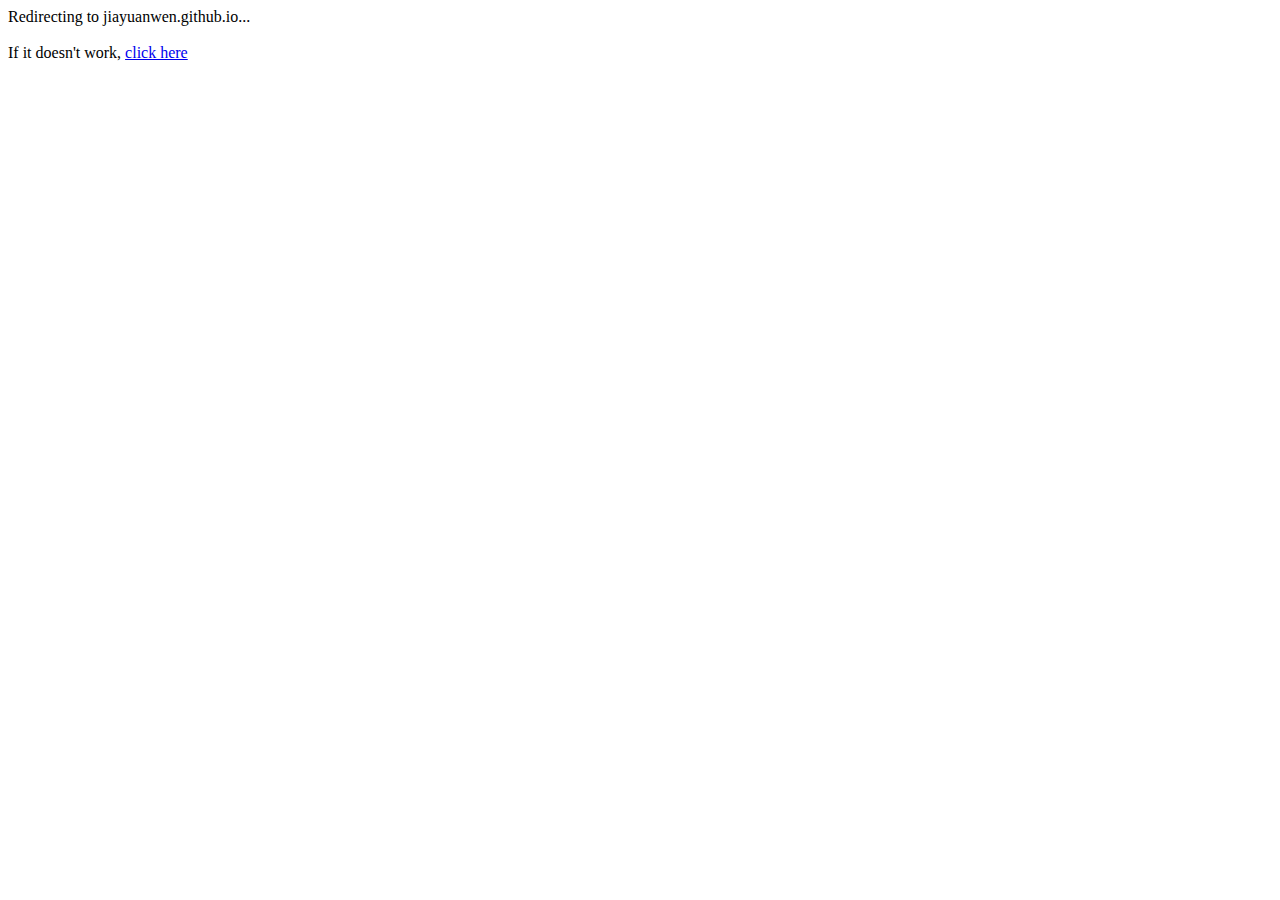
==== index.html @ 05afc91e "Blog endpoint setup" ====
<!DOCTYPE html>
<html lang="en">
<head>
    <!-- Site icon handler for different browsers/OSs -->
    <link rel="apple-touch-icon" sizes="180x180" href="site_icon/apple-touch-icon.png">
    <link rel="icon" type="image/png" sizes="32x32" href="site_icon/favicon-32x32.png">
    <link rel="icon" type="image/png" sizes="16x16" href="site_icon/favicon-16x16.png">
    <link rel="manifest" href="site_icon/site.webmanifest">
    <link rel="mask-icon" href="site_icon/safari-pinned-tab.svg" color="#547680">

    <!-- Meta data -->
    <meta charset="UTF-8">
    <meta name="msapplication-TileColor" content="#262626">
    <meta name="msapplication-TileImage" content="site_icon/mstile-144x144.png">
    <meta name="theme-color" content="#000000">

    <!-- Required for including Font Awesome -->
    <script src="/js/helper/fontawesome.js" crossorigin="anonymous"></script>

    <!-- Required for loading separate html files -->
    <script src="/js/helper/w3data.js"></script>

    <!-- JQuery support -->
    <script src="/js/helper/jquery.min.js"></script>

    <!-- For MarkDown rendering -->
    <script type="module" src="https://md-block.verou.me/md-block.js"></script>

    <!-- If user landed on this page, redirect back to home -->
    <meta http-equiv="refresh" content="0; url=https://jiayuanwen.github.io/" />
</head>
<body>
    Redirecting to jiayuanwen.github.io... <br/>
    <br/>
    If it doesn't work, <a href="https://jiayuanwen.github.io/">click here</a>
</body>
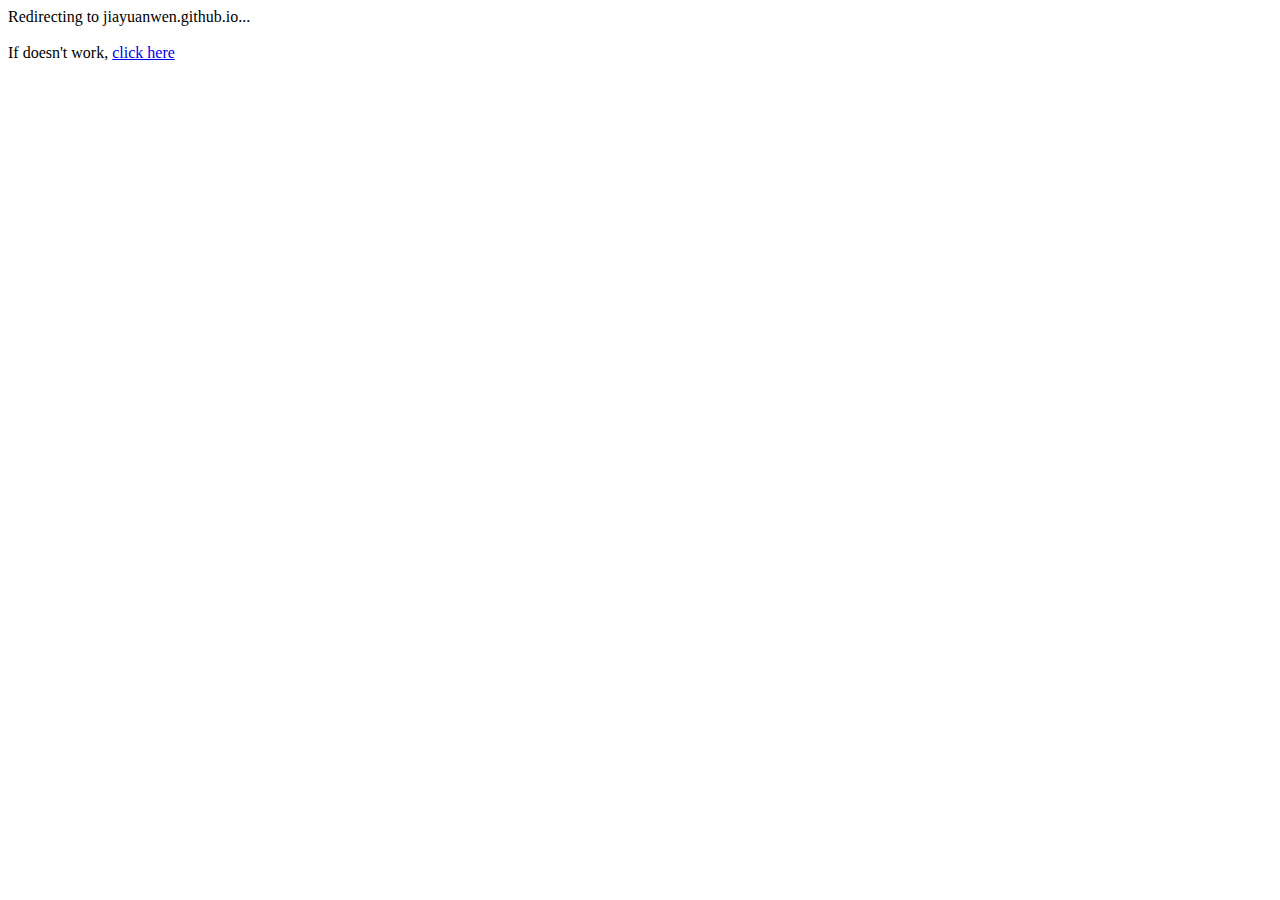
==== commit fd5f496a: "Codebase organization" ====
--- a/index.html
+++ b/index.html
@@ -1,6 +1,9 @@
 <!DOCTYPE html>
 <html lang="en">
 <head>
+    <!-- Stylesheets -->
+    <link rel="stylesheet" type="text/css" href="style.css"/> 
+
     <!-- Site icon handler for different browsers/OSs -->
     <link rel="apple-touch-icon" sizes="180x180" href="site_icon/apple-touch-icon.png">
     <link rel="icon" type="image/png" sizes="32x32" href="site_icon/favicon-32x32.png">
@@ -32,5 +35,5 @@
 <body>
     Redirecting to jiayuanwen.github.io... <br/>
     <br/>
-    If it doesn't work, <a href="https://jiayuanwen.github.io/">click here</a>
+    If doesn't work, <a href="https://jiayuanwen.github.io/">click here</a>
 </body>--- a/style.css
+++ b/style.css
@@ -0,0 +1,13 @@
+zero-md {
+
+    position: absolute;
+    left: 20.5vw;
+    right: 20.5vw;
+    top: 10vh;
+    margin: 0 auto;
+
+    opacity: 100%;
+
+    z-index: 1;
+    
+}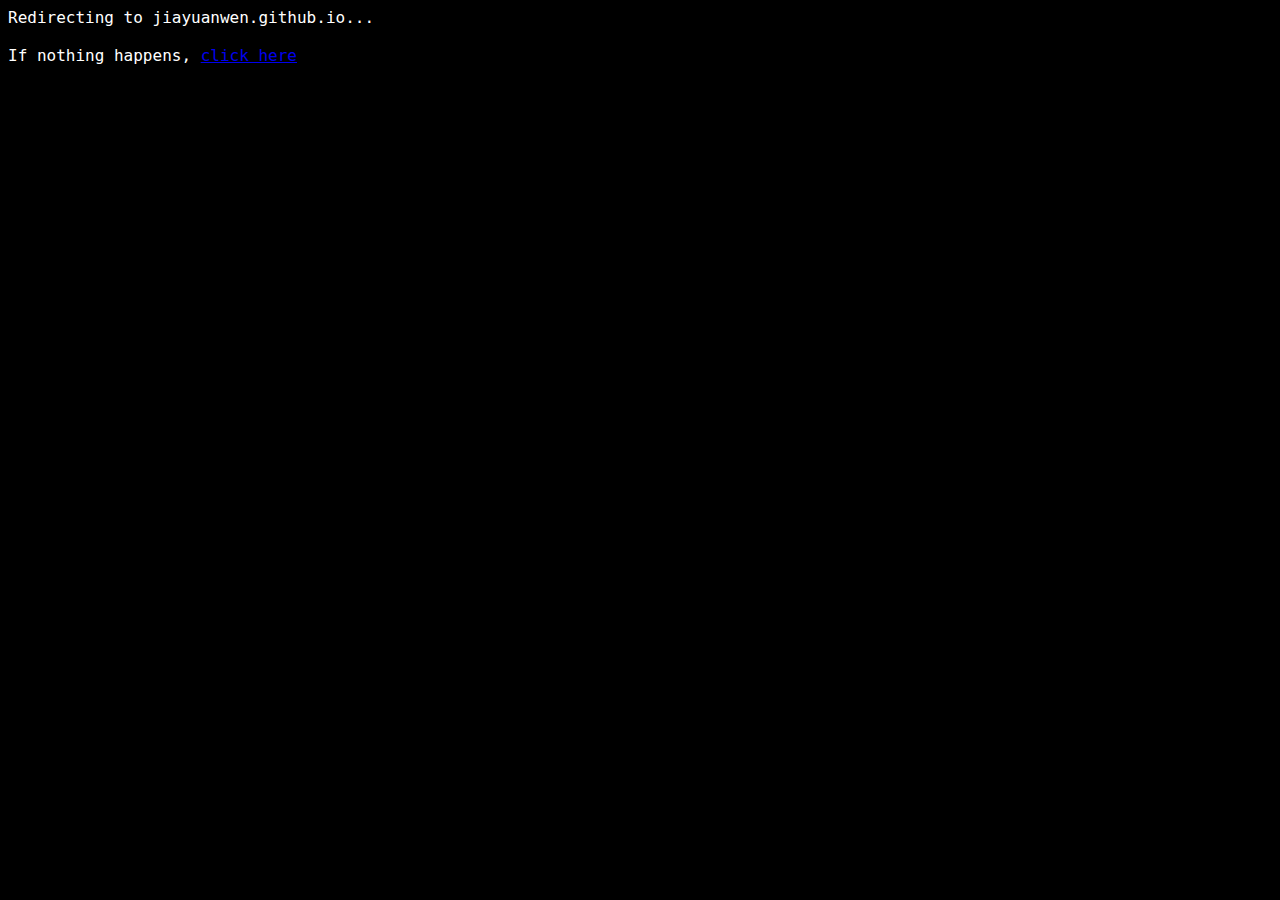
==== commit 0d739d9c: "Added back button" ====
--- a/index.html
+++ b/index.html
@@ -2,7 +2,7 @@
 <html lang="en">
 <head>
     <!-- Stylesheets -->
-    <link rel="stylesheet" type="text/css" href="style.css"/> 
+    <link rel="stylesheet" type="text/css" href="style/main.css"/> 
 
     <!-- Site icon handler for different browsers/OSs -->
     <link rel="apple-touch-icon" sizes="180x180" href="site_icon/apple-touch-icon.png">
@@ -33,7 +33,10 @@
     <meta http-equiv="refresh" content="0; url=https://jiayuanwen.github.io/" />
 </head>
 <body>
+
+
+
     Redirecting to jiayuanwen.github.io... <br/>
     <br/>
-    If doesn't work, <a href="https://jiayuanwen.github.io/">click here</a>
+    If nothing happens, <a href="https://jiayuanwen.github.io/">click here</a>
 </body>--- a/style/main.css
+++ b/style/main.css
@@ -0,0 +1,126 @@
+body {
+    top: 0px !important;
+    overflow-x: hidden;
+    font-family: "Lucida Console", Monaco, monospace;
+
+    z-index: 1;
+    background-color: black;
+    color: white;
+}
+
+h1 h2 h3 h4 h5 h6 {
+    font-family: monospace, Monaco, monospace;
+}
+
+.background {
+    background-color: rgb(26, 26, 26);
+
+    position: fixed;
+    left: 5.5vw;
+    right: 5.5vw;
+    top: 0vh;
+    margin: 0 auto;
+
+    height: 100vh; 
+    width: 60vw; 
+
+    opacity: 100%;
+
+    z-index: 1;
+
+    pointer-events: none;
+
+    
+}
+
+/* Hide scrollbar for Chrome, Safari and Opera */
+body::-webkit-scrollbar {
+    display: none;
+  }
+  
+  /* Hide scrollbar for IE, Edge and Firefox */
+  body {
+    -ms-overflow-style: none;  /* IE and Edge */
+    scrollbar-width: none;  /* Firefox */
+  }
+
+/* Hyperlink color */
+p > a {
+    transition: 0.3s;
+}
+p > a:link {
+    color:rgb(255, 255, 255);
+}
+p > a:visited {
+    color:rgb(139, 139, 139);
+}
+p > a:hover {
+    color:rgb(111, 0, 255);
+}
+
+pre {
+    padding-top: 20px;
+    padding-bottom: 20px;
+    padding-left: 20px;
+
+    background-color: rgb(53, 53, 53);
+
+    white-space: pre-wrap;       /* Since CSS 2.1 */
+    white-space: -moz-pre-wrap;  /* Mozilla, since 1999 */
+    white-space: -pre-wrap;      /* Opera 4-6 */
+    white-space: -o-pre-wrap;    /* Opera 7 */
+    word-wrap: break-word;       /* Internet Explorer 5.5+ */
+}
+
+#stars-bg {
+    position: fixed;
+
+    background: #00000000;
+
+    height: 100%; 
+    width: 100%;
+
+    z-index: 0;
+
+    opacity: 100%;
+    pointer-events: none;
+
+}
+
+#back-button {
+    color: white;
+
+    transition: 1s;
+
+    position: fixed;
+    font-size: 3.2rem;
+    left: 10px;
+    top: 6px;
+    transition: 0.3s;
+    opacity: 0.5;
+
+    z-index: 1;
+}
+    #back-button:hover {
+        opacity: 1;
+        cursor: pointer;
+    }
+    #back-button:active {
+        opacity: 0.3;
+        cursor: pointer;
+    }
+
+zero-md {
+    color: white;
+
+    position: absolute;
+    left: 25.5vw;
+    right: 25.5vw;
+    top: 10vh;
+    margin: 0 auto;
+
+    opacity: 100%;
+
+    z-index: 1;
+    
+}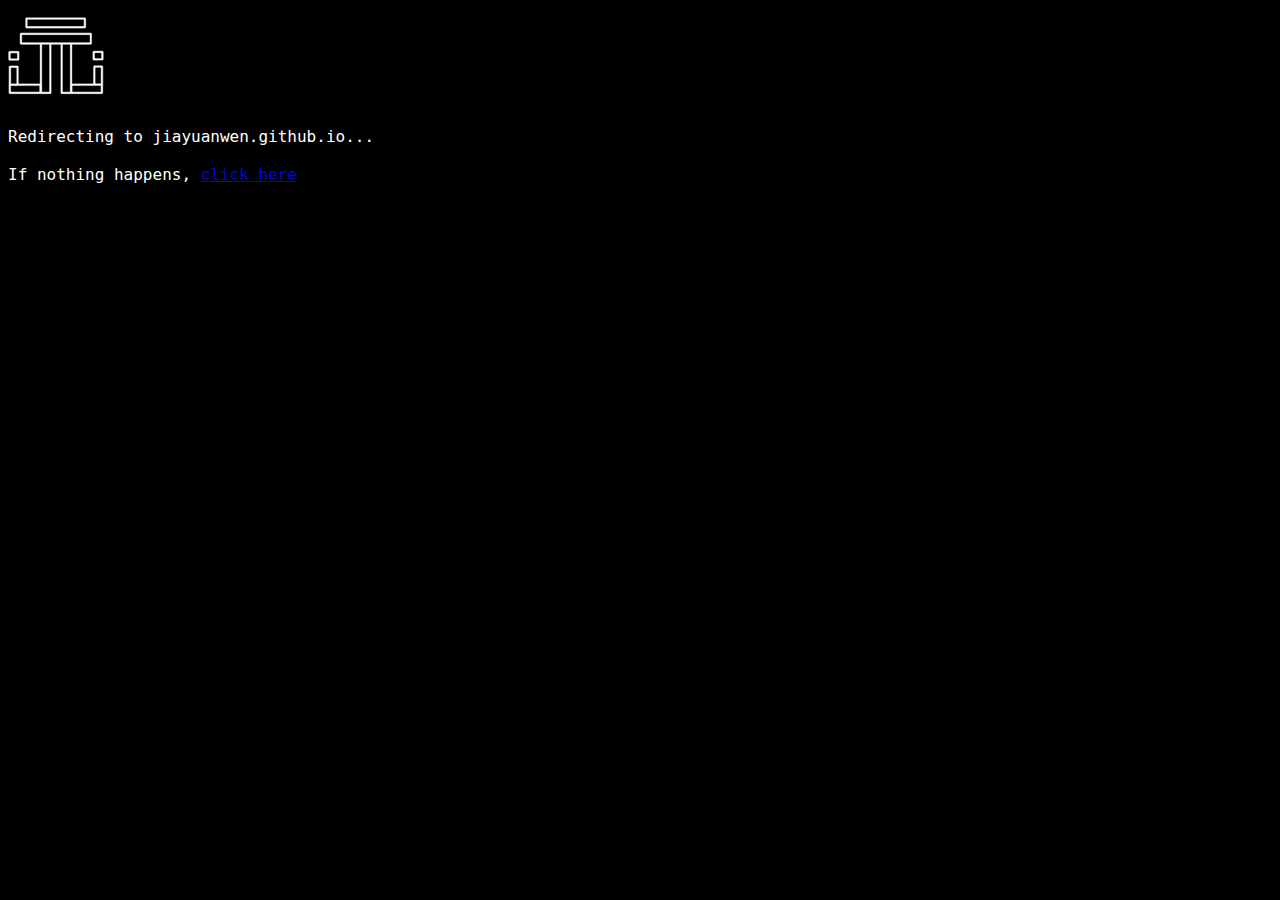
==== commit 07a6230b: "Stylized transition pages" ====
--- a/index.html
+++ b/index.html
@@ -34,8 +34,8 @@
 </head>
 <body>
 
-
-
+    <img src="/site_icon/android-chrome-96x96.png"/> <br/>
+    <br/>
     Redirecting to jiayuanwen.github.io... <br/>
     <br/>
     If nothing happens, <a href="https://jiayuanwen.github.io/">click here</a>
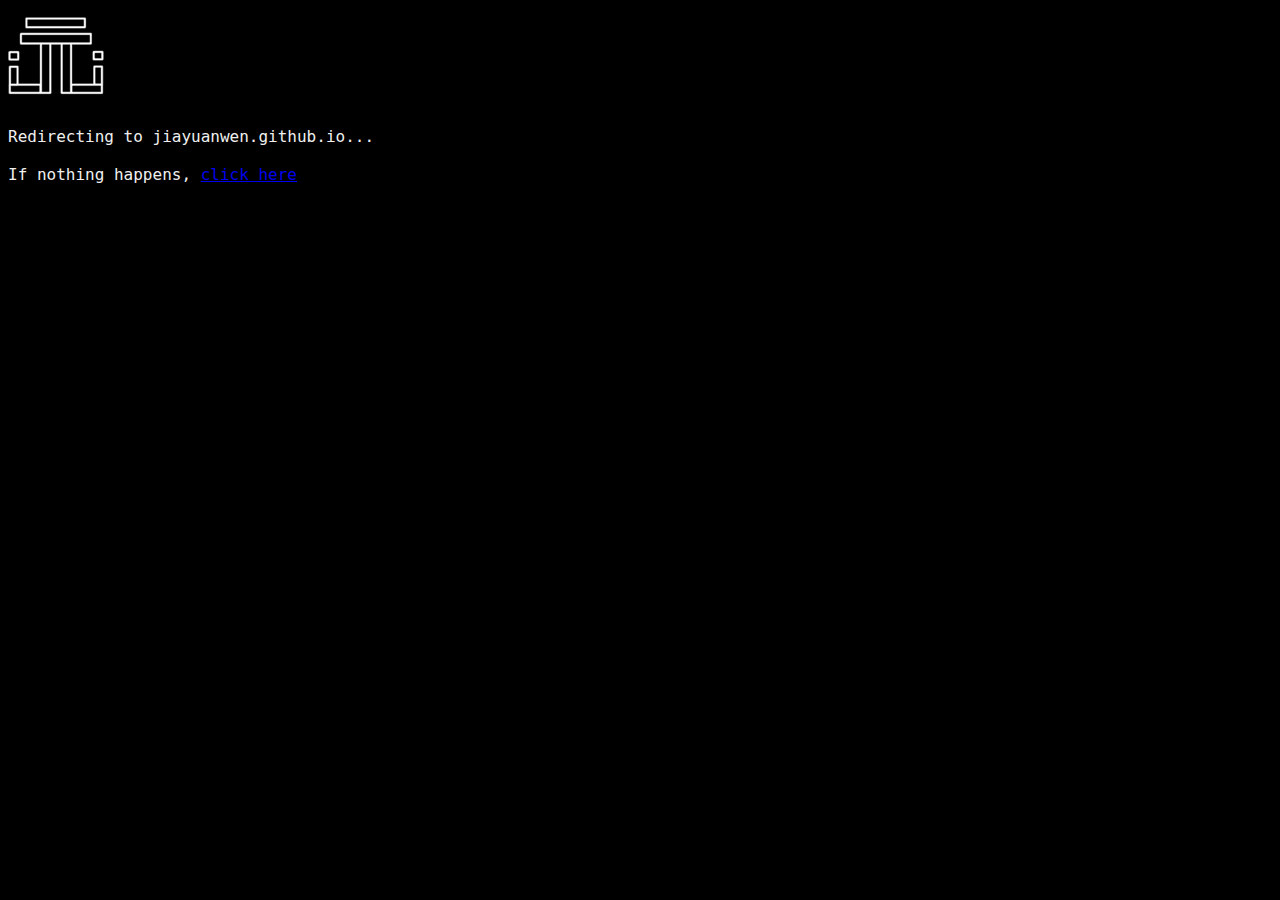
==== commit 1218e27e: "Added comments for easier future maintmence" ====
--- a/index.html
+++ b/index.html
@@ -20,20 +20,16 @@
     <!-- Required for including Font Awesome -->
     <script src="/js/helper/fontawesome.js" crossorigin="anonymous"></script>
 
-    <!-- Required for loading separate html files -->
-    <script src="/js/helper/w3data.js"></script>
-
     <!-- JQuery support -->
     <script src="/js/helper/jquery.min.js"></script>
 
-    <!-- For MarkDown rendering -->
-    <script type="module" src="https://md-block.verou.me/md-block.js"></script>
 
     <!-- If user landed on this page, redirect back to home -->
     <meta http-equiv="refresh" content="0; url=https://jiayuanwen.github.io/" />
 </head>
+
+<!-- In case redirect is unsuccessful -->
 <body>
-
     <img src="/site_icon/android-chrome-96x96.png"/> <br/>
     <br/>
     Redirecting to jiayuanwen.github.io... <br/>
--- a/style/main.css
+++ b/style/main.css
@@ -5,7 +5,7 @@
 
     z-index: 1;
     background-color: black;
-    color: white;
+    color: #efefef;
 }
 
 h1 h2 h3 h4 h5 h6 {
@@ -13,7 +13,7 @@
 }
 
 .background {
-    background-color: rgb(26, 26, 26);
+    background-color: rgb(35, 35, 35);
 
     position: fixed;
     left: 5.5vw;
@@ -82,7 +82,7 @@
 
     z-index: 0;
 
-    opacity: 100%;
+    opacity: 50%;
     pointer-events: none;
 
 }
@@ -110,7 +110,7 @@
         cursor: pointer;
     }
 
-zero-md {
+.blog-body {
     color: white;
 
     position: absolute;
@@ -119,8 +119,9 @@
     top: 10vh;
     margin: 0 auto;
 
-    opacity: 100%;
+    opacity: 0%; /*See blogFadeEffect.js and body.html*/
 
     z-index: 1;
     
+    transition: 0s;
 }